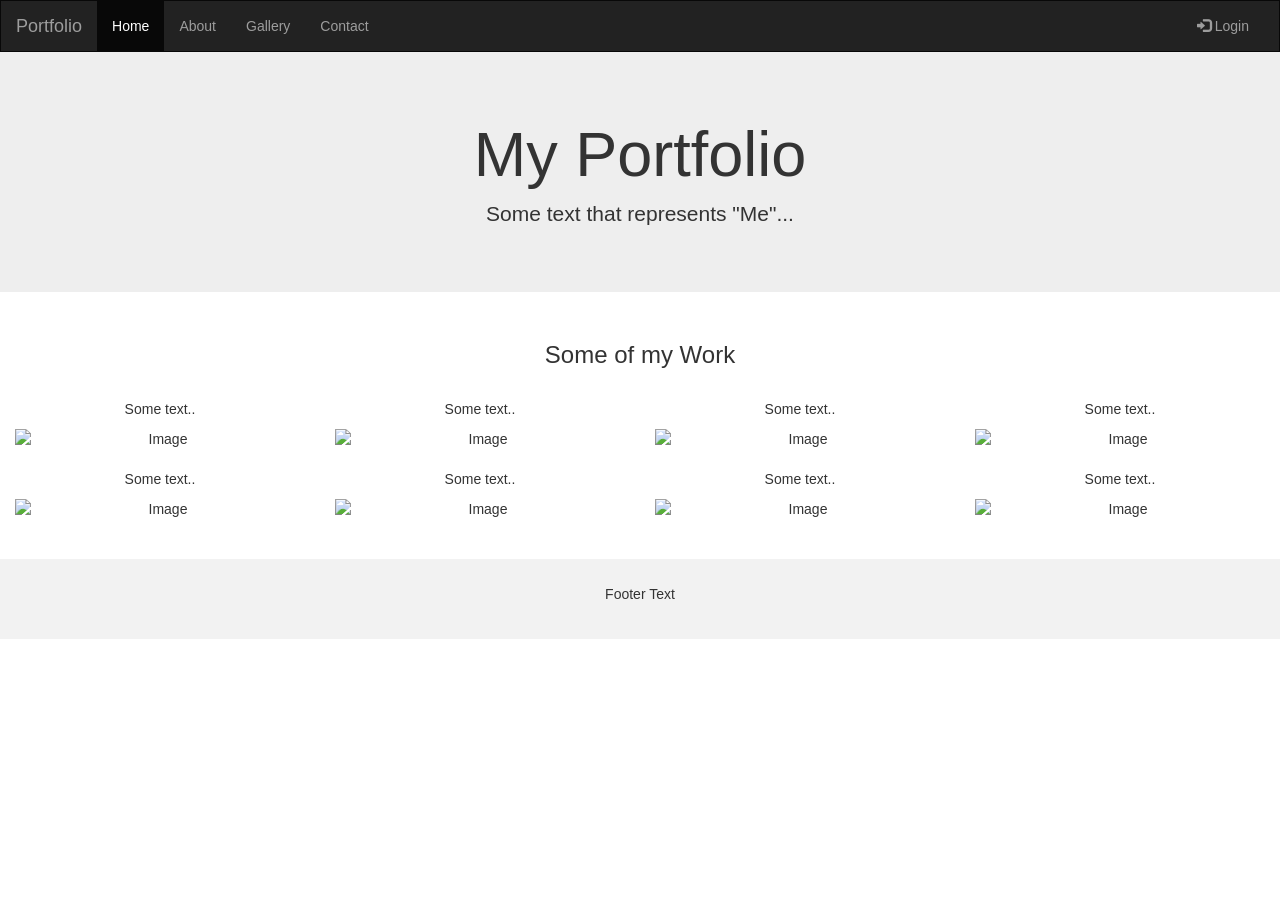
==== exo-3/index.html @ 644f8e51 "Adding all EXO" ====
<!DOCTYPE html>
<html lang="en">

<head>
    <title>Exercice 3</title>
    <meta charset="utf-8">
    <meta name="viewport" content="width=device-width, initial-scale=1">
    <link rel="stylesheet" href="https://maxcdn.bootstrapcdn.com/bootstrap/3.3.7/css/bootstrap.min.css">
    <link rel="stylesheet" href="index.css">
    <script src="https://ajax.googleapis.com/ajax/libs/jquery/3.2.1/jquery.min.js"></script>
    <script src="https://maxcdn.bootstrapcdn.com/bootstrap/3.3.7/js/bootstrap.min.js"></script>
</head>

<body>

    <nav class="navbar navbar-inverse">
        <div class="container-fluid">
            <div class="navbar-header">
                <button type="button" class="navbar-toggle" data-toggle="collapse" data-target="#myNavbar">
                    <span class="icon-bar"></span>
                    <span class="icon-bar"></span>
                    <span class="icon-bar"></span>
                </button>
                <a class="navbar-brand" href="#">Portfolio</a>
            </div>
            <div class="collapse navbar-collapse" id="myNavbar">
                <ul class="nav navbar-nav">
                    <li class="active">
                        <a href="#">Home</a>
                    </li>
                    <li>
                        <a href="#">About</a>
                    </li>
                    <li>
                        <a href="#">Gallery</a>
                    </li>
                    <li>
                        <a href="#">Contact</a>
                    </li>
                </ul>
                <ul class="nav navbar-nav navbar-right">
                    <li>
                        <a href="#">
                            <span class="glyphicon glyphicon-log-in"></span> Login</a>
                    </li>
                </ul>
            </div>
        </div>
    </nav>

    <div class="jumbotron">
        <div class="container text-center">
            <h1>My Portfolio</h1>
            <p id="tagline" >Some text that represents "Me"...</p>
        </div>
    </div>

    <div class="container-fluid bg-3 text-center">
        <h3>Some of my Work</h3>
        <br>
        <div id="work1" class="row">
            <div class="col-sm-3">
                <p>Some text..</p>
                <img src="https://placehold.it/150x80?text=IMAGE" class="img-responsive" style="width:100%" alt="Image">
            </div>
            <div class="col-sm-3">
                <p>Some text..</p>
                <img src="https://placehold.it/150x80?text=IMAGE" class="img-responsive" style="width:100%" alt="Image">
            </div>
            <div class="col-sm-3">
                <p>Some text..</p>
                <img src="https://placehold.it/150x80?text=IMAGE" class="img-responsive" style="width:100%" alt="Image">
            </div>
            <div class="col-sm-3">
                <p>Some text..</p>
                <img src="https://placehold.it/150x80?text=IMAGE" class="img-responsive" style="width:100%" alt="Image">
            </div>
        </div>
    </div>
    <br>

    <div class="container-fluid bg-3 text-center">
        <div class="row">
            <div class="col-sm-3">
                <p>Some text..</p>
                <img src="https://placehold.it/150x80?text=IMAGE" class="img-responsive" style="width:100%" alt="Image">
            </div>
            <div class="col-sm-3">
                <p>Some text..</p>
                <img src="https://placehold.it/150x80?text=IMAGE" class="img-responsive" style="width:100%" alt="Image">
            </div>
            <div class="col-sm-3">
                <p>Some text..</p>
                <img src="https://placehold.it/150x80?text=IMAGE" class="img-responsive" style="width:100%" alt="Image">
            </div>
            <div class="col-sm-3">
                <p>Some text..</p>
                <img src="https://placehold.it/150x80?text=IMAGE" class="img-responsive" style="width:100%" alt="Image">
            </div>
        </div>
    </div>
    <br>
    <br>

    <footer class="container-fluid text-center">
        <p>Footer Text</p>
    </footer>

</body>

</html>
---- exo-3/index.css ----
/* Remove the navbar's default margin-bottom and rounded borders */
.navbar {
    margin-bottom: 0;
    border-radius: 0;
}


/* Add a gray background color and some padding to the footer */
footer {
    background-color: #f2f2f2;
    padding: 25px;
}

.intro {
    font-size: 150%;
    color: red;
}
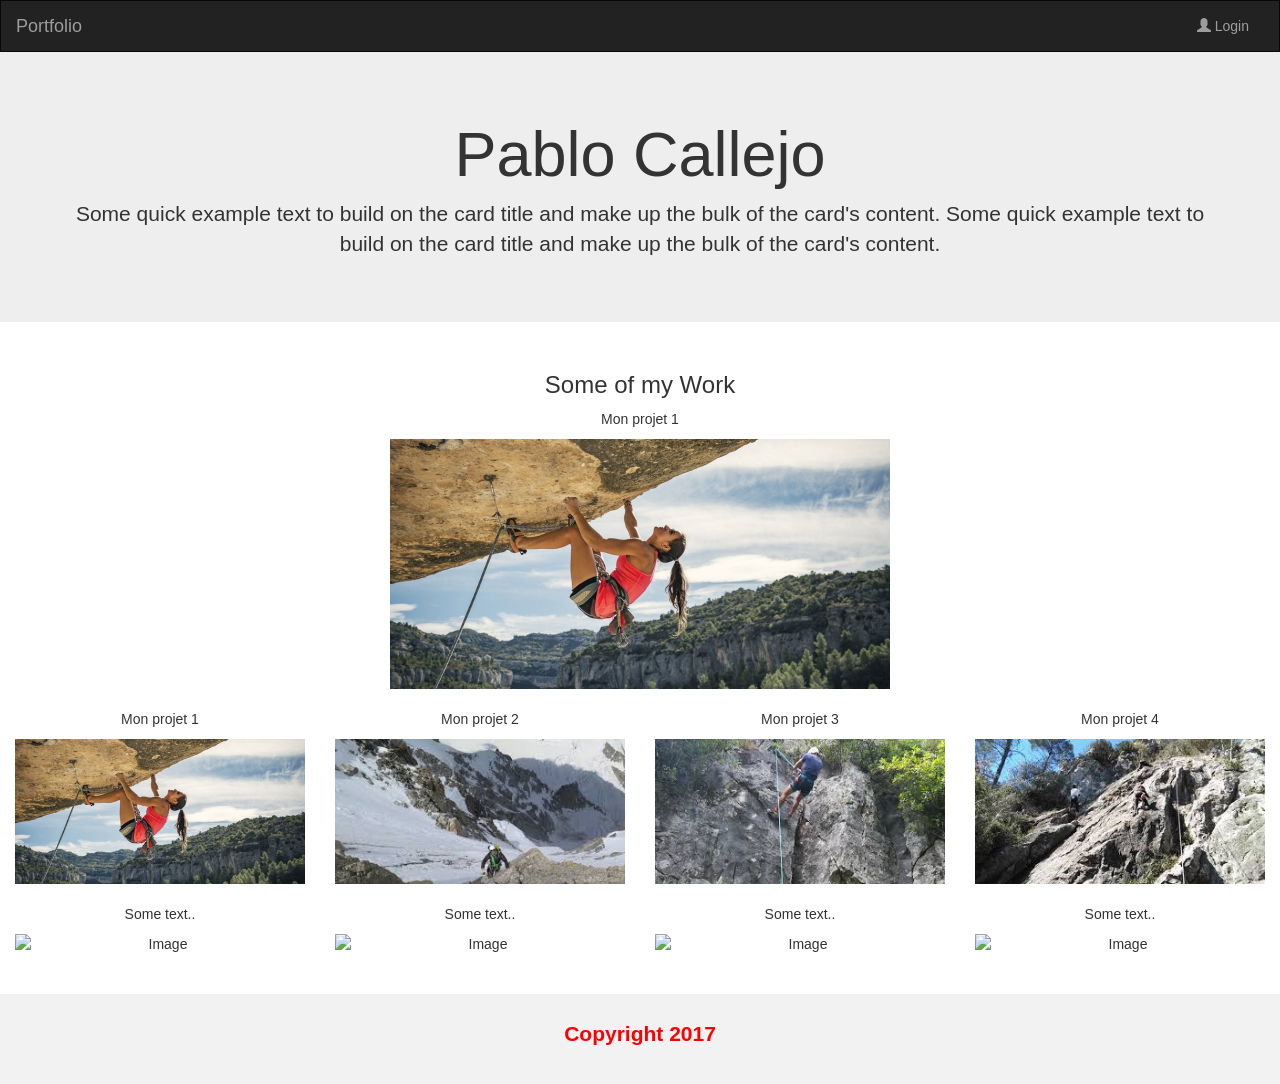
==== commit f8c1d702: "exo-3 finished" ====
--- a/exo-3/index.html
+++ b/exo-3/index.html
@@ -9,6 +9,8 @@
     <link rel="stylesheet" href="index.css">
     <script src="https://ajax.googleapis.com/ajax/libs/jquery/3.2.1/jquery.min.js"></script>
     <script src="https://maxcdn.bootstrapcdn.com/bootstrap/3.3.7/js/bootstrap.min.js"></script>
+    <script src="script.js"></script>
+
 </head>
 
 <body>
